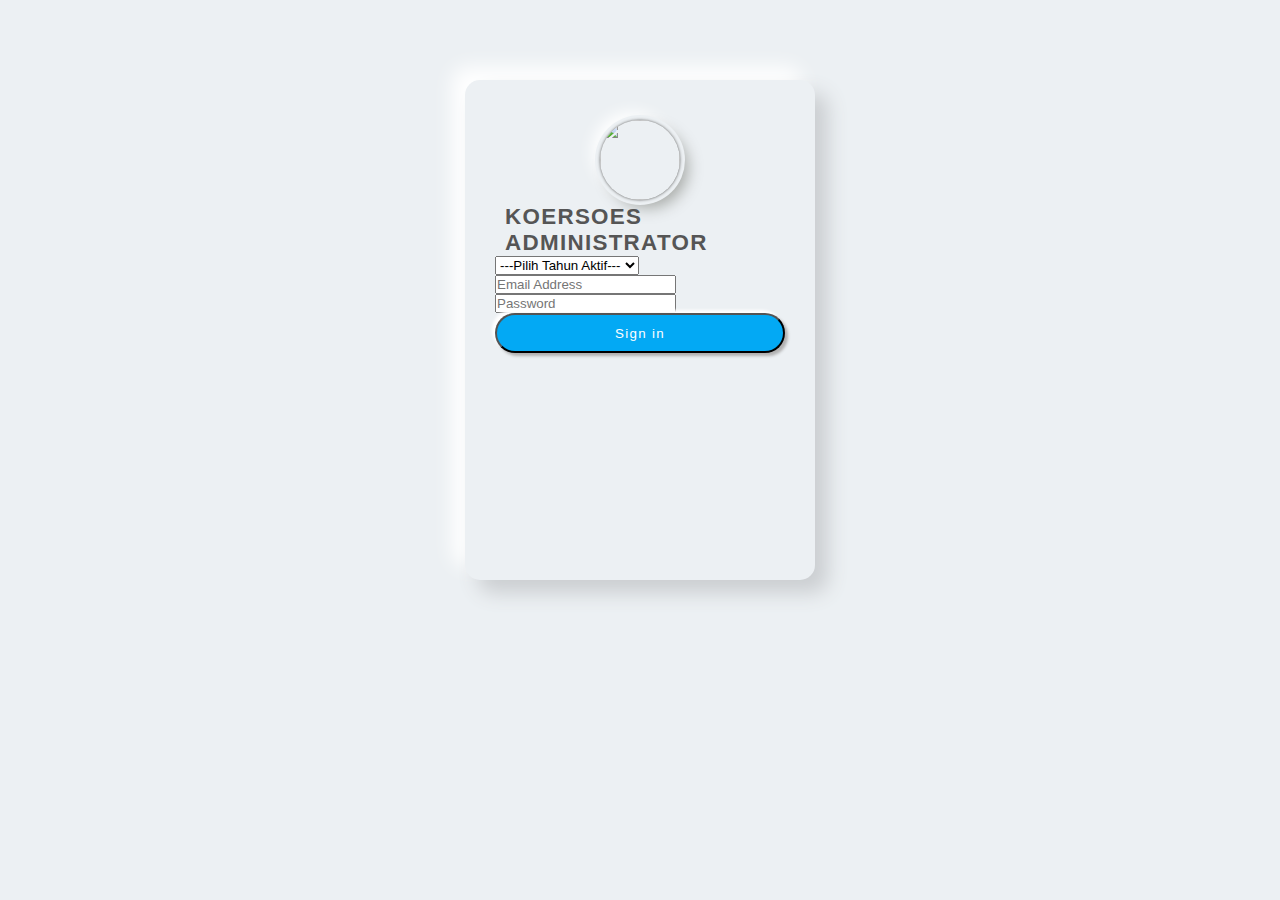
==== login.html @ 71693f8c "first commit" ====
<!DOCTYPE html>
<html lang="en">
<head>
    <meta charset="UTF-8">
    <meta http-equiv="X-UA-Compatible" content="IE=edge">
    <meta name="viewport" content="width=device-width, initial-scale=1.0">
    <link href="https://cdn.jsdelivr.net/npm/bootstrap@5.3.0-alpha1/dist/css/bootstrap.min.css" rel="stylesheet" integrity="sha384-GLhlTQ8iRABdZLl6O3oVMWSktQOp6b7In1Zl3/Jr59b6EGGoI1aFkw7cmDA6j6gD" crossorigin="anonymous">
    <link rel="stylesheet" href="style.css">
    <title>Login </title>
</head>
<body>
    <div class="wrapper"> 
        <div class="logo mb-2">
            <img src="https://www.freepnglogos.com/uploads/twitter-logo-png/twitter-bird-symbols-png-logo-0.png" alt="">
        </div>
        <div class="text-center mb-3 name">
            KOERSOES ADMINISTRATOR
        </div>
        <form>
            <!-- selector tahun aktif -->
            <div class="form-outline mb-4">
               
                <select name="tahun_aktif" class="form-select">
                    <option value="2021" >2021</option>
                    <option value="2022" >2022</option>
                    <option value="2023" >2023</option>
                    
                    <option value="" selected>---Pilih Tahun Aktif---</option>
                  </select>
              </div>
            <!-- Email input -->
            <div class="form-outline mb-4">
              <input type="email" id="form2Example1" class="form-control" placeholder="Email Address"/>
            </div>
          
            <!-- Password input -->
            <div class="form-outline mb-4">
              <input type="password" id="form2Example2" class="form-control" placeholder="Password" />
            </div>
          
           
          
          
          
            <!-- Register buttons -->
            <div class="text-center">
                  <!-- Submit button -->
            <button type="button" class="btn btn-primary btn-block mb-2">Sign in</button>
             
            </div>
          </form>
    </div>
</body>
</html>
---- style.css ----
/* Reseting */
* {
    margin: 0;
    padding: 0;
    box-sizing: border-box;
    font-family: 'Poppins', sans-serif;
}

body {
    background: #ecf0f3;
}

.wrapper {
    max-width: 350px;
    min-height: 500px;
    margin: 80px auto;
    padding: 40px 30px 30px 30px;
    background-color: #ecf0f3;
    border-radius: 15px;
    box-shadow: 13px 13px 20px #cbced1, -13px -13px 20px #fff;
}

.logo {
    width: 80px;
    margin: auto;
}

.logo img {
    width: 100%;
    height: 80px;
    object-fit: cover;
    border-radius: 50%;
    box-shadow: 0px 0px 3px #5f5f5f,
        0px 0px 0px 5px #ecf0f3,
        8px 8px 15px #a7aaa7,
        -8px -8px 15px #fff;
}

.wrapper .name {
    font-weight: 600;
    font-size: 1.4rem;
    letter-spacing: 1.3px;
    padding-left: 10px;
    color: #555;
}

.wrapper .form-field input {
    width: 100%;
    display: block;
    border: none;
    outline: none;
    background: none;
    font-size: 1.2rem;
    color: #666;
    padding: 10px 15px 10px 10px;
    /* border: 1px solid red; */
}

.wrapper .form-field {
    padding-left: 10px;
    margin-bottom: 20px;
    border-radius: 20px;
    box-shadow: inset 8px 8px 8px #cbced1, inset -8px -8px 8px #fff;
}

.wrapper .form-field .fas {
    color: #555;
}

.wrapper .btn {
    box-shadow: none;
    width: 100%;
    height: 40px;
    background-color: #03A9F4;
    color: #fff;
    border-radius: 25px;
    box-shadow: 3px 3px 3px #b1b1b1,
        -3px -3px 3px #fff;
    letter-spacing: 1.3px;
}

.wrapper .btn:hover {
    background-color: #039BE5;
}

.wrapper a {
    text-decoration: none;
    font-size: 0.8rem;
    color: #03A9F4;
}

.wrapper a:hover {
    color: #039BE5;
}

@media(max-width: 380px) {
    .wrapper {
        margin: 30px 20px;
        padding: 40px 15px 15px 15px;
    }
}
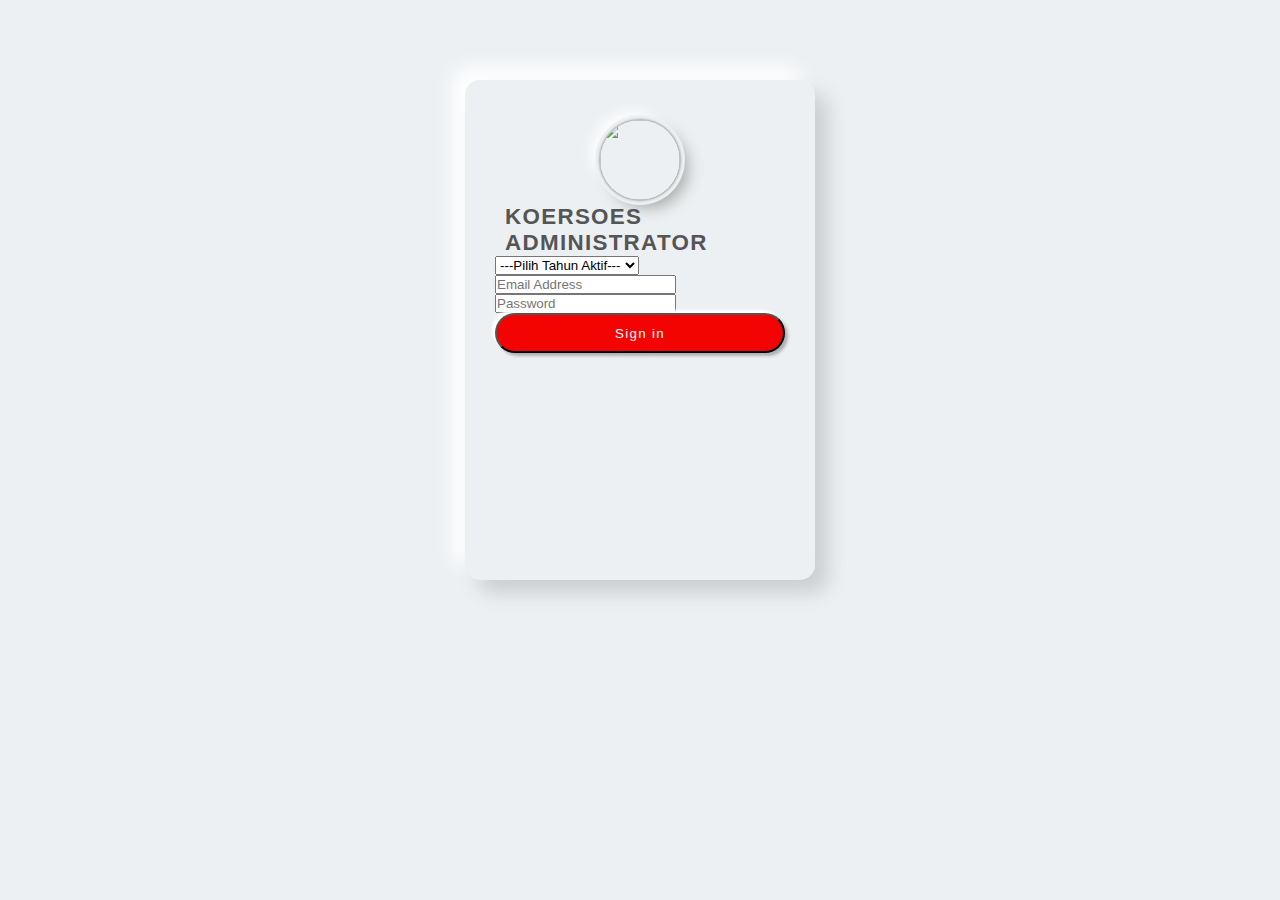
==== commit 2fb88a61: "cobaa" ====
--- a/login.html
+++ b/login.html
@@ -11,7 +11,7 @@
 <body>
     <div class="wrapper"> 
         <div class="logo mb-2">
-            <img src="https://www.freepnglogos.com/uploads/twitter-logo-png/twitter-bird-symbols-png-logo-0.png" alt="">
+            <img src="https://icons.iconarchive.com/icons/iconarchive/red-orb-alphabet/256/Letter-K-icon.png" alt="">
         </div>
         <div class="text-center mb-3 name">
             KOERSOES ADMINISTRATOR
@@ -36,19 +36,18 @@
             <!-- Password input -->
             <div class="form-outline mb-4">
               <input type="password" id="form2Example2" class="form-control" placeholder="Password" />
+              
             </div>
-          
-           
-          
-          
           
             <!-- Register buttons -->
             <div class="text-center">
                   <!-- Submit button -->
-            <button type="button" class="btn btn-primary btn-block mb-2">Sign in</button>
+            <button type="button" class="btn btn-danger btn-block mb-2">Sign in</button>
              
             </div>
           </form>
     </div>
+
+    
 </body>
 </html>--- a/style.css
+++ b/style.css
@@ -72,7 +72,7 @@
     box-shadow: none;
     width: 100%;
     height: 40px;
-    background-color: #03A9F4;
+    background-color: #f40303;
     color: #fff;
     border-radius: 25px;
     box-shadow: 3px 3px 3px #b1b1b1,
@@ -81,17 +81,17 @@
 }
 
 .wrapper .btn:hover {
-    background-color: #039BE5;
+    background-color: #e50303;
 }
 
 .wrapper a {
     text-decoration: none;
     font-size: 0.8rem;
-    color: #03A9F4;
+    color: #f40303;
 }
 
 .wrapper a:hover {
-    color: #039BE5;
+    color: #e50303;
 }
 
 @media(max-width: 380px) {
